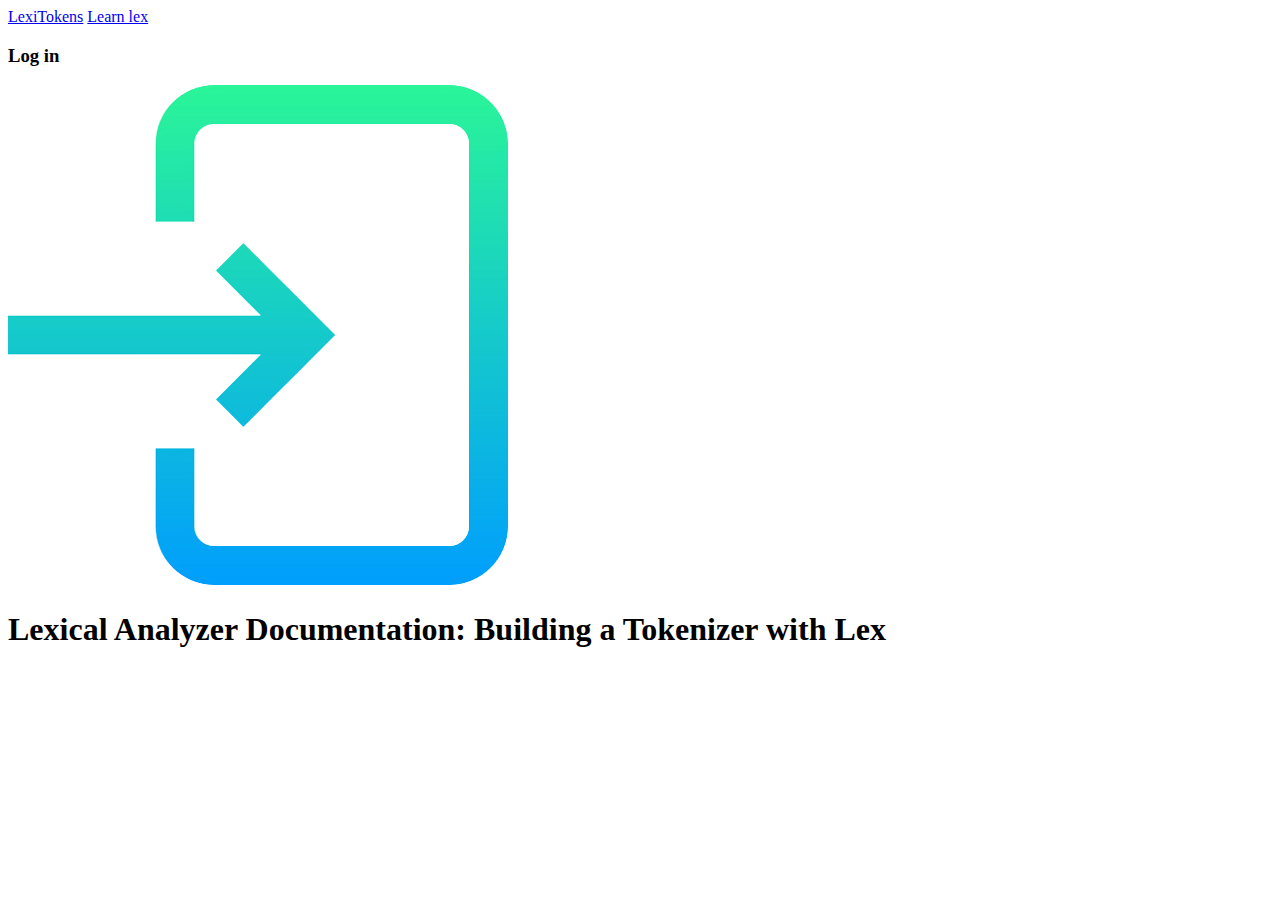
==== documentation.html @ e1c5b54f "Create documentation.html" ====
<!DOCTYPE html>
<html lang="en">

<head>
    <meta charset="UTF-8">
    <meta http-equiv="X-UA-Compatible" content="IE=edge">
    <meta name="viewport" content="width=device-width, initial-scale=1.0">
    <link rel="icon" type="image/png" href="favicon.png">
    <link rel="stylesheet" href="doc-style.css">
    <title>Lex-Documentation</title>
</head>

<body>
    <!-- Nav-Bar Contents START -->
    <nav>
        <a href="#" class="lexi-token">LexiTokens</a>
        <a class="learn-lex" href="#">Learn lex</a>
        <h3 class="log-in">Log in</h3>
        <img class="login-icon" src="images/login icon.png" alt="" srcset="">
    </nav>
        <!-- Nav-Bar Contents END -->

        <main>
            <h1 class="main-doc-head">Lexical Analyzer Documentation: Building a Tokenizer with Lex</h1>
            <img class="doc-back" src="images/doc-back.png" alt="" srcset="">
        </main>
</body>

</html>
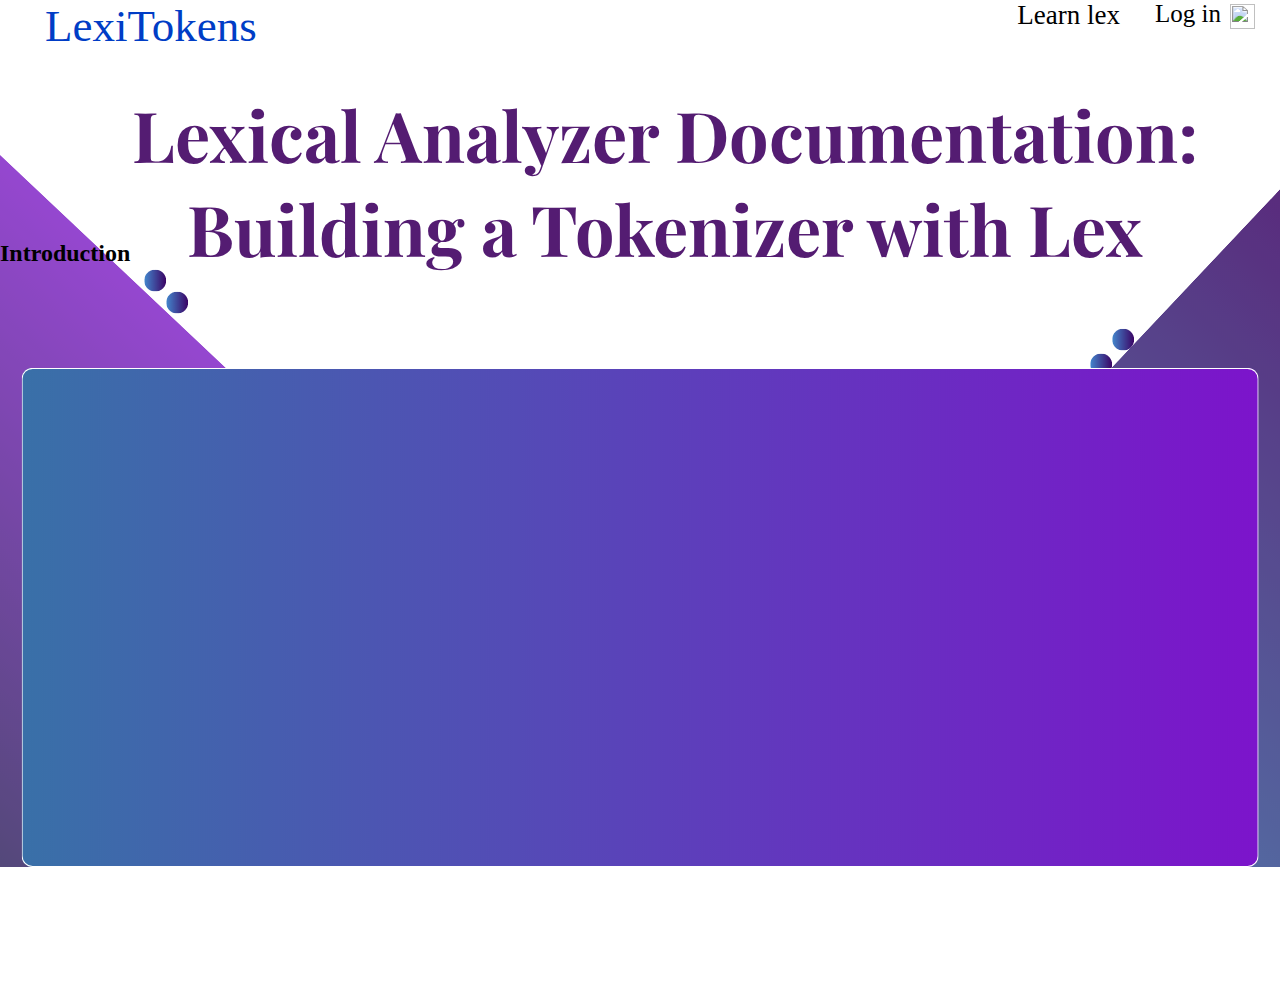
==== commit 430d74cb: "Update documentation.html" ====
--- a/documentation.html
+++ b/documentation.html
@@ -16,14 +16,17 @@
         <a href="#" class="lexi-token">LexiTokens</a>
         <a class="learn-lex" href="#">Learn lex</a>
         <h3 class="log-in">Log in</h3>
-        <img class="login-icon" src="images/login icon.png" alt="" srcset="">
+        <img class="login-icon" src="login icon.png" alt="" srcset="">
     </nav>
-        <!-- Nav-Bar Contents END -->
+    <!-- Nav-Bar Contents END -->
 
-        <main>
-            <h1 class="main-doc-head">Lexical Analyzer Documentation: Building a Tokenizer with Lex</h1>
-            <img class="doc-back" src="images/doc-back.png" alt="" srcset="">
-        </main>
+    <main>
+        <h1 class="main-doc-head">Lexical Analyzer Documentation: Building a Tokenizer with Lex</h1>
+        <h2 class="intro-head">Introduction</h2>
+       
+
+    </main>
+    <img class="doc-back" src="doc-back.png" alt="" srcset="">
 </body>
 
 </html>
--- a/doc-style.css
+++ b/doc-style.css
@@ -0,0 +1,69 @@
+@import url('https://fonts.googleapis.com/css2?family=Cherry+Bomb+One&family=Pacifico&family=Permanent+Marker&family=Playfair+Display&family=Rajdhani:wght@300;500;600&display=swap');
+
+*{
+    margin: 0px;
+    padding: 0;
+    box-sizing: border-box;
+}
+
+nav {
+    display: flex;
+    max-width: 1530px;
+    margin-top: 0px;
+}
+
+.lexi-token {
+    margin-left: 45px;
+    color: rgb(0, 61, 198);
+    font-weight: lighter;
+    margin-right: auto;
+    text-decoration: none;
+    font-size: 45px;
+    cursor: pointer;
+}
+
+.learn-lex {
+    font-weight: lighter;
+    cursor: pointer;
+    font-size: 27px;
+    text-decoration: none;
+    color: black;
+}
+
+.log-in {
+    margin-left: 35px;
+    font-weight: lighter;
+    cursor: pointer;
+    font-size: 25px;
+}
+
+.login-icon {
+    margin-right: 25px;
+    margin-top: 4px;
+    margin-left: 9px;
+    cursor: pointer;
+    width: 25px;
+    height: 25px;
+}
+
+.doc-back{
+    object-fit: cover;
+    width: 100%;
+    height: 100%;
+    position: relative;
+    bottom: 120px;
+    z-index: -1;
+}
+
+.main-doc-head{
+    position: relative;
+    left: 25px;
+    font-size: 70px;
+    max-width: 1450px;
+    text-align: center;
+    margin-bottom: 0;
+    color: #541c72;
+    z-index: 20;
+    top: 35px;
+    font-family: 'Playfair Display', serif;
+}
